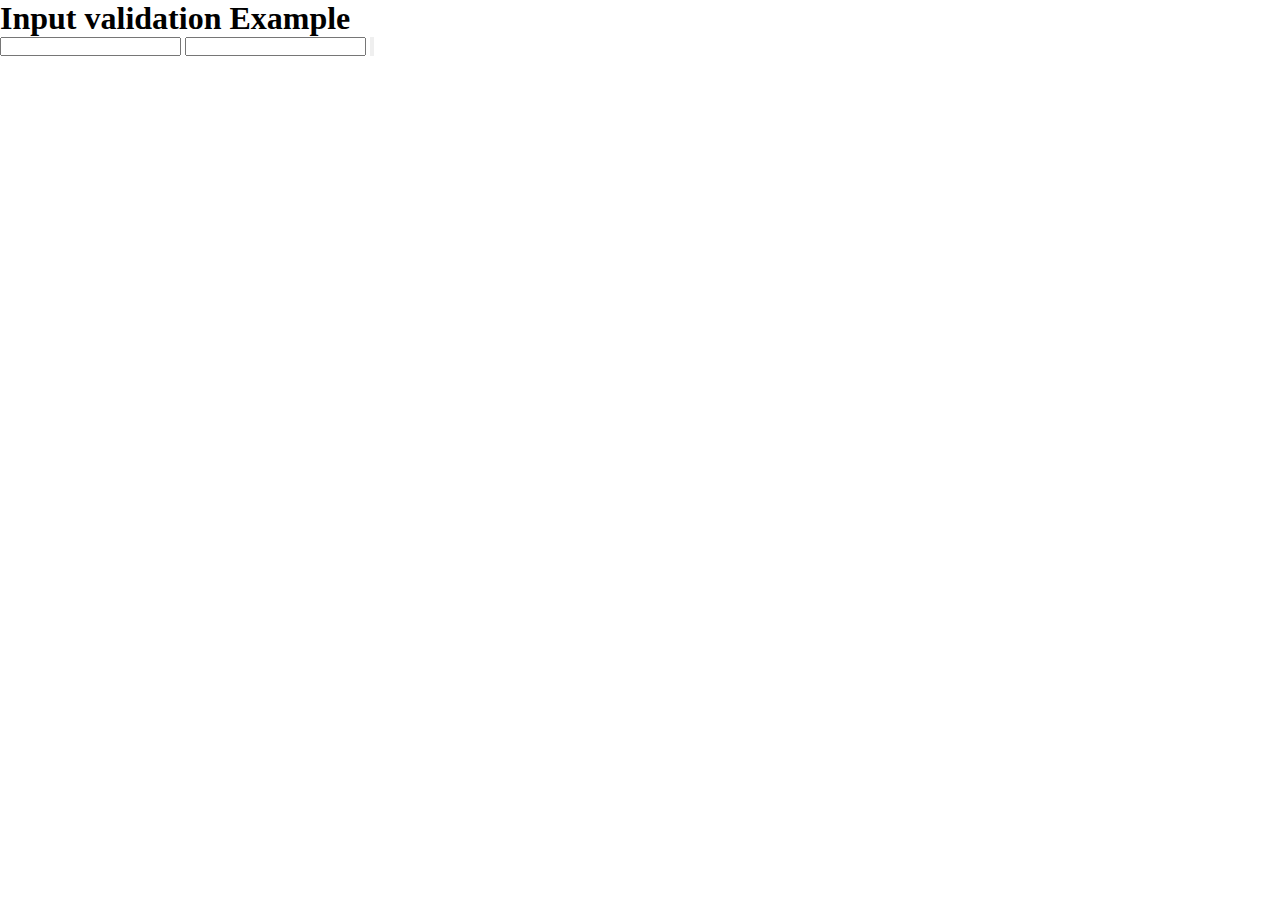
==== validation/index.html @ bed3eb2d "add validation subproject" ====
<!DOCTYPE html>
<html lang="en">
<head>
	<meta charset="UTF-8">
	<title>Document</title>
	<link rel="stylesheet" href="style.css">
</head>
<body>
	<h1>Input validation Example</h1>
	<input type="text" id="login">
	<input type="text" id="password">
	<input type="button" id="submit">
	<script src='validation.js'></script>
</body>
</html>
---- validation/style.css ----
* {
	margin: 0 auto;
	padding: 0;
}
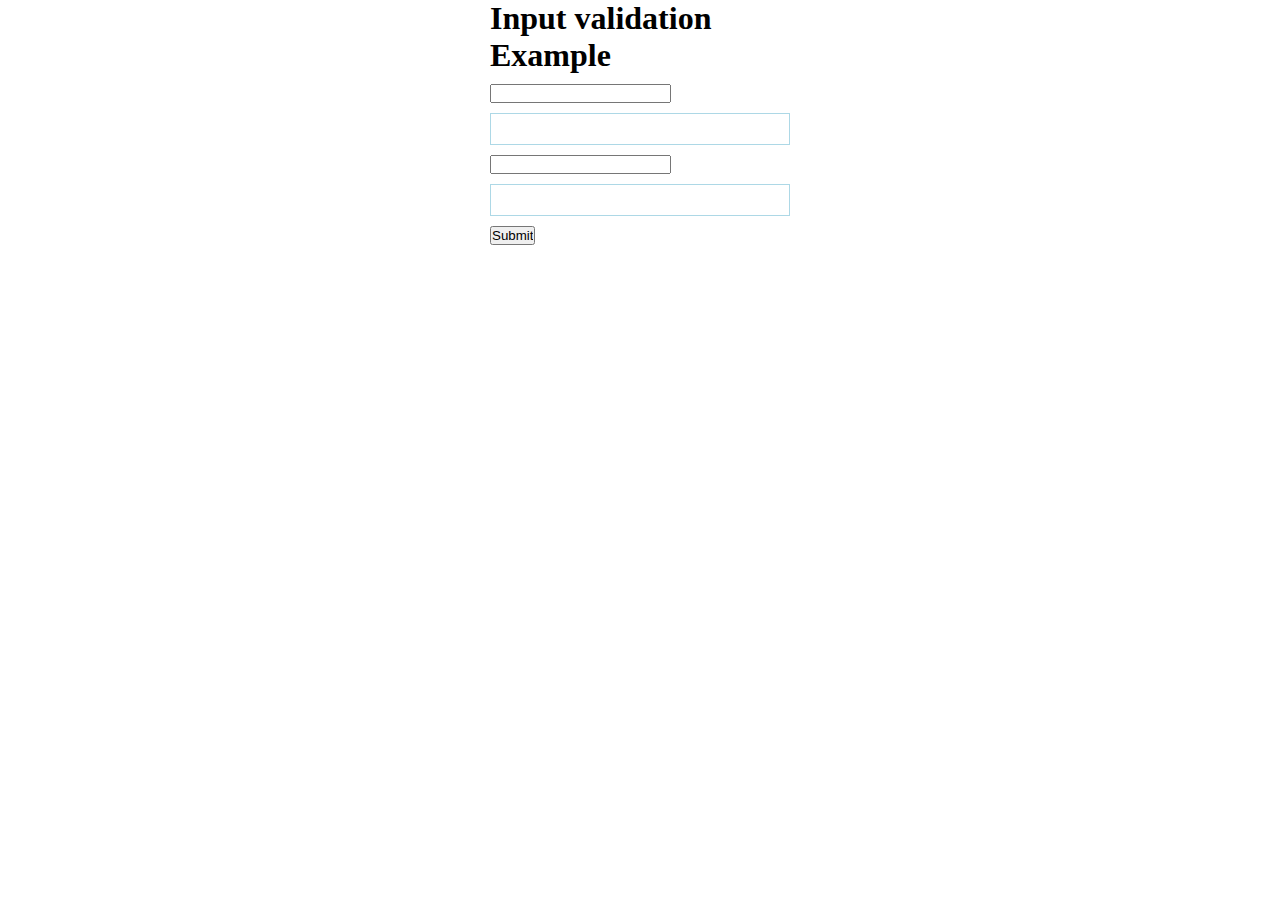
==== commit 70d801e8: "some changes" ====
--- a/validation/index.html
+++ b/validation/index.html
@@ -6,10 +6,14 @@
 	<link rel="stylesheet" href="style.css">
 </head>
 <body>
-	<h1>Input validation Example</h1>
-	<input type="text" id="login">
-	<input type="text" id="password">
-	<input type="button" id="submit">
+	<div class="container">
+		<h1>Input validation Example</h1>
+		<div><input type="text" id="login"></div>
+		<div class="log-msg"></div>
+		<div><input type="text" id="password"></div>
+		<div class="pass-msg"></div>
+		<input type="submit" id="submit">
+	</div>
 	<script src='validation.js'></script>
 </body>
 </html>--- a/validation/style.css
+++ b/validation/style.css
@@ -2,3 +2,19 @@
 	margin: 0 auto;
 	padding: 0;
 }
+
+.container {
+	display: block;
+	width: 300px;
+	height: auto;
+}
+
+input {
+	margin: 10px 0;
+}
+
+.log-msg,
+.pass-msg {
+	border: 1px solid lightblue;
+	height: 30px;
+}
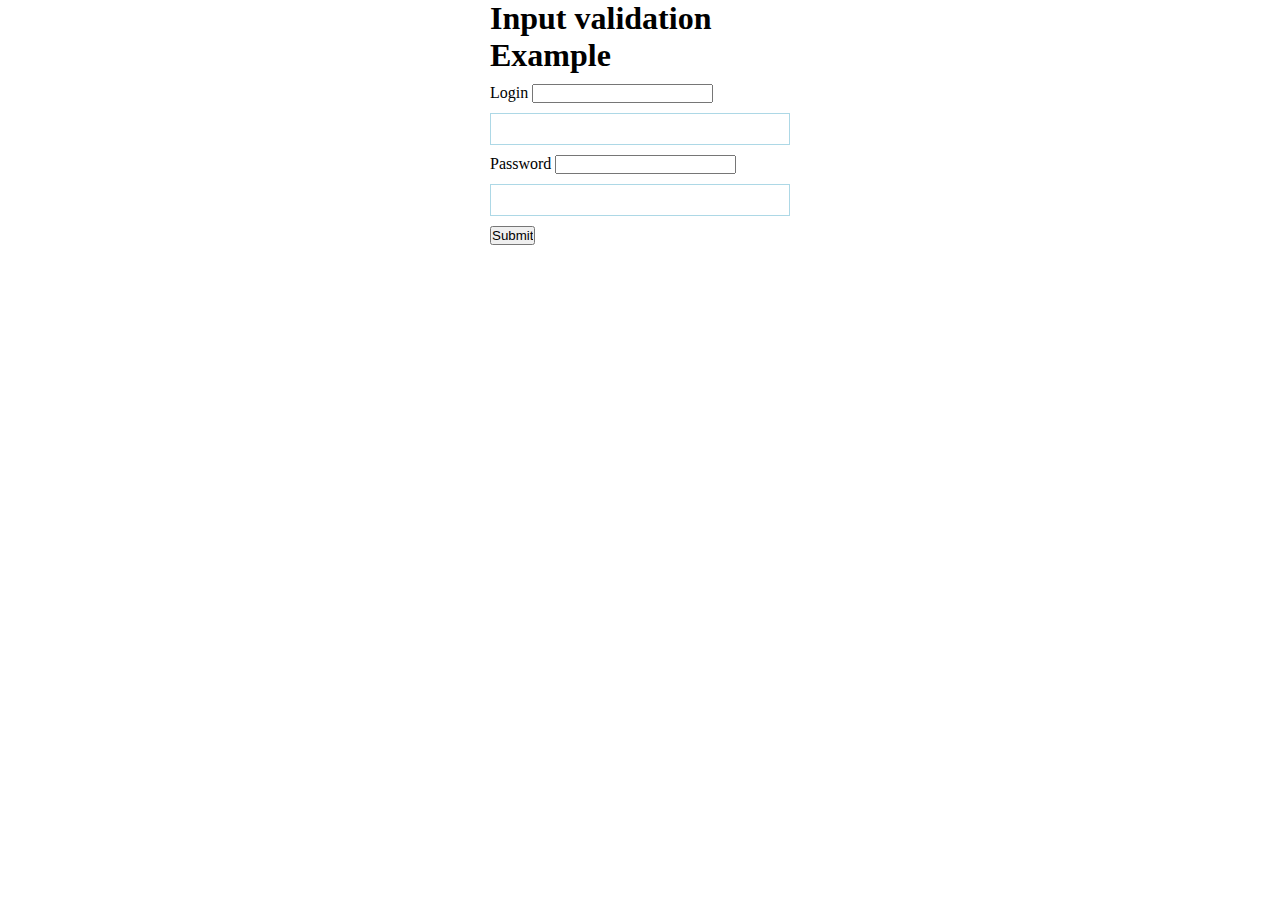
==== commit e6675314: "added regexp" ====
--- a/validation/index.html
+++ b/validation/index.html
@@ -8,10 +8,10 @@
 <body>
 	<div class="container">
 		<h1>Input validation Example</h1>
-		<div><input type="text" id="login"></div>
-		<div class="log-msg"></div>
-		<div><input type="text" id="password"></div>
-		<div class="pass-msg"></div>
+		<div>Login <input type="text" id="login"></div>
+		<div id="log-msg"></div>
+		<div>Password <input type="text" id="password"></div>
+		<div id="pass-msg"></div>
 		<input type="submit" id="submit">
 	</div>
 	<script src='validation.js'></script>
--- a/validation/style.css
+++ b/validation/style.css
@@ -13,8 +13,8 @@
 	margin: 10px 0;
 }
 
-.log-msg,
-.pass-msg {
+#log-msg,
+#pass-msg {
 	border: 1px solid lightblue;
 	height: 30px;
 }
